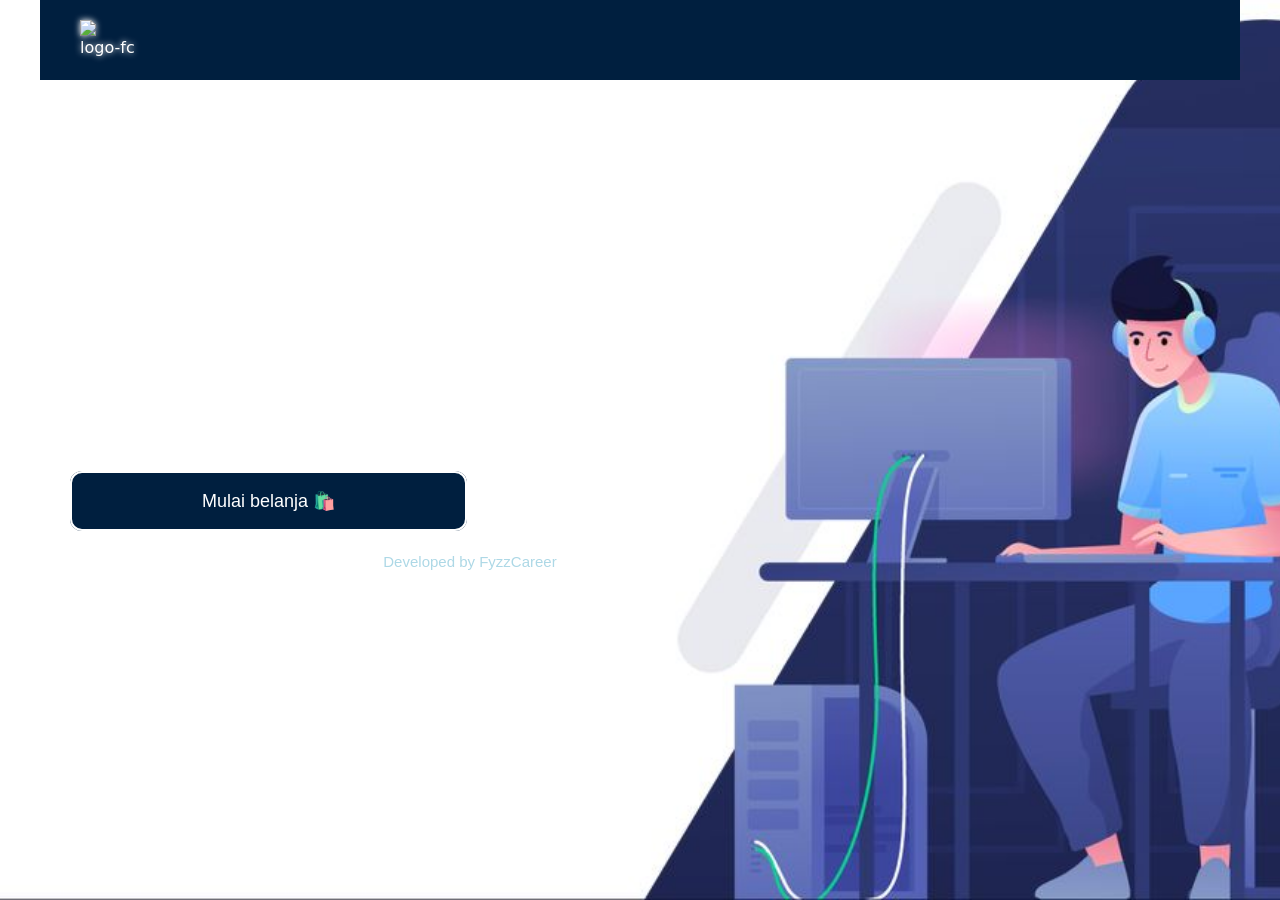
==== index.html @ ef34964d "update tampilan UI Updated tampilan UI versi laptop" ====
<!DOCTYPE html>
<html lang="id">
<head>
    <link href="https://unpkg.com/aos@2.3.1/dist/aos.css" rel="stylesheet">
    <link href="https://cdn.jsdelivr.net/npm/bootstrap@5.3.8/dist/css/bootstrap.min.css" rel="stylesheet" integrity="sha384-sRIl4kxILFvY47J16cr9ZwB07vP4J8+LH7qKQnuqkuIAvNWLzeN8tE5YBujZqJLB" crossorigin="anonymous">
    <meta charset="UTF-8">
    <meta name="viewport" content="width=device-width, initial-scale=1.0">
    <title>FyzzCareer | Jasa Web, CV & Website Promosi Profesional</title>
    <link rel="icon" href="favicon-2.png" type="image/png">
    <meta property="og:image" content="https://fyzz-career.vercel.app/og-imageV2.jpg">
    <meta property="og:url" content="https://fyzz-career.vercel.app/">
    <meta name="description" content="FyzzCareer tempat joki favorit kamu, murah, aman, cepat, dan terpercaya.">
    <meta name="keywords" content="jasa pembuatan cv, jasa web portofolio, jasa makalah, website landing page usaha, fyzzcareer">
    <meta name="author" content="FyzzCareer">
    <meta name="theme-color" content="#001f3f">

    <link rel="canonical" href="https://fyzz-career.vercel.app/">

    <meta property="og:title" content="FyzzCareer - Jasa Pembuatan Web, Makalah & CV Profesional">
    <meta property="og:description" content="Jasa pembuatan Web Portofolio, CV, Makalah & Website Landing Page Usaha. Murah, Cepat, Aman & Terpercaya.">
    <meta property="og:type" content="website">

    <meta name="twitter:card" content="summary_large_image">
</head>
<body>
    <header>
        <img src="logo-login.png" alt="logo-fc">
    </header>
    <h2 data-aos="zoom-in">Selamat Datang di <b style="color: #ADD8E6; text-shadow: 2px 2px 1px black;"><br>FyzzCareer</b></h2>
    <p data-aos="zoom-in">Tempat joki favorit kamu ⭐⭐⭐ Produk pilihan, <br>kualitas terbaik, dan harga bersahabat.</p>
    <a href="login.html" class="button">Mulai belanja 🛍️</a>

    <p class="create" style="text-align: center; color: #ADD8E6; text-shadow: none; font-size: 15px; margin-top: 35px;">Developed by FyzzCareer</p>
    <style>
        body {
            margin: 0;
            padding: 0;
            background-color: #001F3F;
            color: white;
            background-image: url('bg-homepage-2.jpg');
            background-size: cover;
            background-position: center;
            height: 100vh;
        }

        header {
            display: flex;
            padding: 10px;
            background-color: #001F3F;
        }

        header img {
    width: 5%;
    height: 5%;
    filter: drop-shadow(0 0 3px white);
}

        header h1 {
            font-size: 25px;
            color: #ADD8E6;
            font-family: Arial, sans-serif;
            font-weight: bold;
            margin-left: 25px;
        }

        p {
            font-size: 18px;
            font-family: Arial, sans-serif;
            line-height: 1.6;
            margin-bottom: 45px;
            color: black;
            margin-top: 35px;
            margin-left: 30px;
        }

        h2 {
            font-size: 3rem;
            font-family: Arial, sans-serif;
            margin-top: 105px;
            color: black;
            font-weight: bold;
            margin-left: 30px;
        }

        .button {
            padding: 15px 115px;
            background-color: #001f3f;
            border: 2px solid white;
            color: white;
            border-radius: 10px;
            transition: all 0.3s ease;
            margin-left: 30px;
        }

        .button:hover {
            color: #666666;
            background-color: #f9fafb;
            transform: translateY(-2px);
            box-shadow: 0 8px 17px cornflowerblue;
        }

        a {
            text-decoration: none;
            font-family: Verdana, Geneva, Tahoma, sans-serif;
        }

        

        /* Scrollbar */
::-webkit-scrollbar {
    width: 10px;
}

::-webkit-scrollbar-track {
    background: #f1f1f1;
}

::-webkit-scrollbar-thumb {
    background: linear-gradient(135deg, #4A90E2, #1E3A8A);
    border-radius: 10px;
}

::-webkit-scrollbar-thumb:hover {
    background: #1E3A8A;
}

    @media (max-width: 767px) {

    body {
        height: 100vh;
        background-image: url('bg-homepage.jpeg');
        background-size: cover;
        background-position: center;
}

    header h1 {
        font-size: 18px;
        font-family: Arial, sans-serif;
}

    header img {
  width: 20%;
  height: 20%;
  filter: drop-shadow(0 0 3px white);
}

    h2 {
        font-size: 1.8rem;
        text-align: left;
        margin-left: 45px;
        color: white;
        font-weight: bold;
        font-family: Arial, sans-serif;
}

    p {
        margin-bottom: 345px;
        text-align: left;
        margin-left: 45px;
        color: white;
        font-size: 12px;
        font-family: Arial, sans-serif;
}

    .button:hover {
            color: #666666;
            background-color: #f9fafb;
            transform: translateY(-2px);
            box-shadow: 0 8px 17px cornflowerblue;
        }


    .button {
    padding: 2vh 28vw; /* menggunakan unit vh dan vw untuk padding */
    border-radius: 50px;
    max-width: 50vw; /* menggunakan max-width untuk membatasi lebar tombol */
    width: 100%; /* menggunakan width 100% untuk membuat tombol responsif */
    text-align: center;
    font-size: 13px;
    font-family: Arial, sans-serif;
    background: none;
}

::-webkit-scrollbar {
    width: 10px;
}

::-webkit-scrollbar-track {
    background: #f1f1f1;
}

::-webkit-scrollbar-thumb {
    background: linear-gradient(135deg, #4a90e2, #1e3a8a);
    border-radius: 10px;
}

::-webkit-scrollbar-thumb:hover {
    background: #1e3a8a;
}

        }

        /* Menargetkan HP saat posisi miring (Landscape) */
@media (max-width: 932px) and (orientation: landscape) {

    header h1 {
        font-size: 18px; /* Sedikit dikecilkan agar header tidak terlalu tebal */
    }

    body {
        height: 100vh;
        background-image: url('bg-homepage-2.jpg');
        background-size: cover;
        background-position: center;
    }

    header img {
  width: 10%;
  height: 10%;
  filter: drop-shadow(0 0 3px white);
}

    h2 {
        font-size: 1.8rem;   /* Ukuran judul disesuaikan agar tidak menutupi layar */
        margin-left: 15px;
        margin-top: 10px;
        margin-top: 25px;
        color: black;
        font-family: Arial, sans-serif;
    }

    header {
        height: auto ;
        padding: 15px !important;
        width: 100% !important;
    }

    p {
        /* JANGAN gunakan margin-bottom 373px di sini karena layar miring itu pendek */
        margin-bottom: 30px; 
        font-size: 12px;
        margin-left: 15px;
        line-height: 1.4;
        margin-bottom: 80px;
        color: black;
        font-family: Arial, sans-serif;
    }

    .button {
        /* Padding 158px di kiri-kanan akan membuat tombol terlalu lebar di mode miring */
        padding: 15px 128px; 
        justify-content: center;
        align-items: center;
        width: auto;
        border-radius: 50px;
        text-align: center;
        color: white;
        background: #001f3f;
    }

    .button:hover {
            color: #666666;
            background-color: #f9fafb;
            transform: translateY(-2px);
            box-shadow: 0 8px 17px cornflowerblue;
        }


    /* Agar section tidak terlalu panjang */
    section {
        padding: 20px 10px;
        height: auto;
    }
}

@media (min-width: 1024px) and (max-width: 1366px) {

    body {
        height: 100vh;
        background-size: cover;
        background-position: center;
        padding: 0 40px;
    }

    header img {
    width: 5%;
    height: 5%;
    filter: drop-shadow(0 0 3px white);
}

    header {
        padding: 20px 40px;
        align-items: center;
    }

    header h1 {
        font-size: 28px;
        margin-left: 0;
        font-family: Arial, sans-serif;
    }

    h2 {
        font-size: 3.5rem;
        margin-top: 140px;
        font-weight: bold;
        font-family: Arial, sans-serif;
        margin-left: 30px;
    }

    p {
        font-size: 20px;
        max-width: 800px;
        margin: 20px auto 50px auto;
        font-family: Arial, sans-serif;
        margin-left: 30px;
    }

    .button {
        padding: 18px 130px;
        font-size: 18px;
        border-radius: 12px;
        margin-left: 30px;
    }

    .button:hover {
            color: #666666;
            background-color: #f9fafb;
            transform: translateY(-2px);
            box-shadow: 0 8px 17px cornflowerblue;
        }

}
</style>

<script src="https://cdnjs.cloudflare.com/ajax/libs/aos/2.3.4/aos.js"></script>
<script src="https://cdn.jsdelivr.net/npm/bootstrap@5.3.8/dist/js/bootstrap.bundle.min.js" integrity="sha384-FKyoEForCGlyvwx9Hj09JcYn3nv7wiPVlz7YYwJrWVcXK/BmnVDxM+D2scQbITxI" crossorigin="anonymous"></script>
<script>
    window.addEventListener('load', function() {
    AOS.init({
            easing: 'ease-in-out',
            duration: 1200,
            offset: 200,
            once: true
    });
    });
</script>
</script>
</body>
</html>
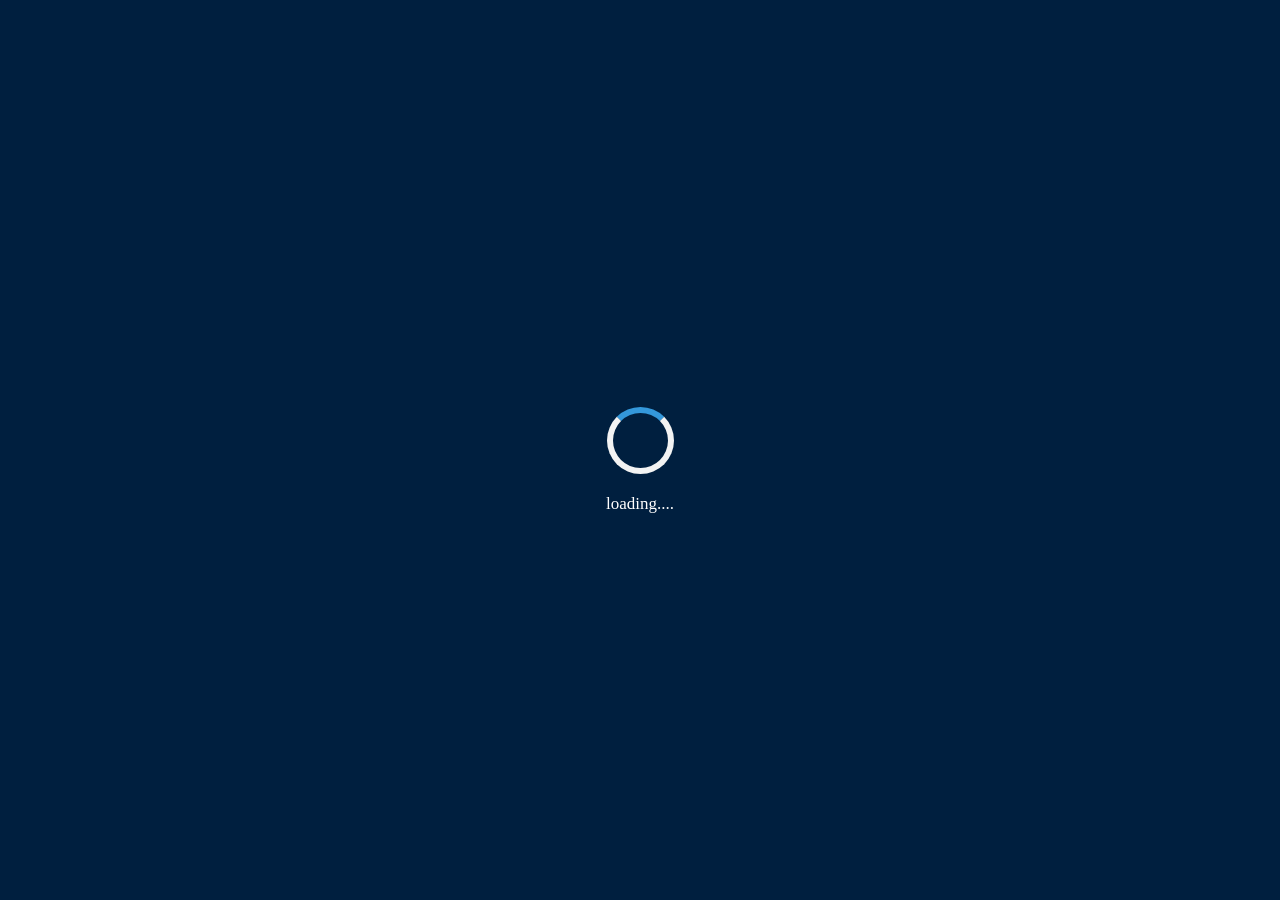
==== commit 4e618fd1: "Add files via upload" ====
--- a/index.html
+++ b/index.html
@@ -1,349 +1,119 @@
 <!DOCTYPE html>
 <html lang="id">
 <head>
-    <link href="https://unpkg.com/aos@2.3.1/dist/aos.css" rel="stylesheet">
-    <link href="https://cdn.jsdelivr.net/npm/bootstrap@5.3.8/dist/css/bootstrap.min.css" rel="stylesheet" integrity="sha384-sRIl4kxILFvY47J16cr9ZwB07vP4J8+LH7qKQnuqkuIAvNWLzeN8tE5YBujZqJLB" crossorigin="anonymous">
     <meta charset="UTF-8">
     <meta name="viewport" content="width=device-width, initial-scale=1.0">
-    <title>FyzzCareer | Jasa Web, CV & Website Promosi Profesional</title>
+    <meta name="theme-color" content="#001f3f">
     <link rel="icon" href="favicon-2.png" type="image/png">
-    <meta property="og:image" content="https://fyzz-career.vercel.app/og-imageV2.jpg">
-    <meta property="og:url" content="https://fyzz-career.vercel.app/">
-    <meta name="description" content="FyzzCareer tempat joki favorit kamu, murah, aman, cepat, dan terpercaya.">
-    <meta name="keywords" content="jasa pembuatan cv, jasa web portofolio, jasa makalah, website landing page usaha, fyzzcareer">
-    <meta name="author" content="FyzzCareer">
-    <meta name="theme-color" content="#001f3f">
-
-    <link rel="canonical" href="https://fyzz-career.vercel.app/">
-
-    <meta property="og:title" content="FyzzCareer - Jasa Pembuatan Web, Makalah & CV Profesional">
-    <meta property="og:description" content="Jasa pembuatan Web Portofolio, CV, Makalah & Website Landing Page Usaha. Murah, Cepat, Aman & Terpercaya.">
-    <meta property="og:type" content="website">
-
-    <meta name="twitter:card" content="summary_large_image">
+    <title>Homepage FyzzCareer</title>
 </head>
 <body>
-    <header>
-        <img src="logo-login.png" alt="logo-fc">
-    </header>
-    <h2 data-aos="zoom-in">Selamat Datang di <b style="color: #ADD8E6; text-shadow: 2px 2px 1px black;"><br>FyzzCareer</b></h2>
-    <p data-aos="zoom-in">Tempat joki favorit kamu ⭐⭐⭐ Produk pilihan, <br>kualitas terbaik, dan harga bersahabat.</p>
-    <a href="login.html" class="button">Mulai belanja 🛍️</a>
+    <div class="container">
+        <img src="logo-login.png" alt="">
+        <div class="load"></div>
+        <p>loading....</p>
+    </div>
 
-    <p class="create" style="text-align: center; color: #ADD8E6; text-shadow: none; font-size: 15px; margin-top: 35px;">Developed by FyzzCareer</p>
     <style>
         body {
             margin: 0;
             padding: 0;
             background-color: #001F3F;
             color: white;
-            background-image: url('bg-homepage-2.jpg');
-            background-size: cover;
-            background-position: center;
+            display: flex;
+            justify-content: center;
+            align-items: center;
             height: 100vh;
         }
 
-        header {
-            display: flex;
-            padding: 10px;
-            background-color: #001F3F;
+        .container {
+            text-align: center;
         }
 
-        header img {
-    width: 5%;
-    height: 5%;
-    filter: drop-shadow(0 0 3px white);
-}
-
-        header h1 {
-            font-size: 25px;
-            color: #ADD8E6;
-            font-family: Arial, sans-serif;
-            font-weight: bold;
-            margin-left: 25px;
+        .container img {
+            width: 25vh;
+            height: 17vh;
+            filter: drop-shadow(0 0 5px white);
         }
 
-        p {
-            font-size: 18px;
-            font-family: Arial, sans-serif;
-            line-height: 1.6;
-            margin-bottom: 45px;
-            color: black;
-            margin-top: 35px;
-            margin-left: 30px;
+        .load {
+            border: 5px solid #f3f3f3; /* Light grey */
+            border-top: 5px solid #3498db; /* Blue */
+            border-radius: 50%;
+            width: 40px;
+            height: 40px;
+            animation: spin 1s linear infinite;
+            margin: 20px auto;
         }
 
-        h2 {
-            font-size: 3rem;
-            font-family: Arial, sans-serif;
-            margin-top: 105px;
-            color: black;
-            font-weight: bold;
-            margin-left: 30px;
+        @keyframes spin {
+            0% { 
+                transform: rotate(0deg); 
+            }
+            100% { 
+                transform: rotate(360deg); 
+            }
         }
 
-        .button {
-            padding: 15px 115px;
-            background-color: #001f3f;
-            border: 2px solid white;
-            color: white;
-            border-radius: 10px;
-            transition: all 0.3s ease;
-            margin-left: 30px;
-        }
+        /* ================= LAPTOP / DESKTOP ================= */
+@media (min-width: 1024px) and (max-width: 1366px) {
 
-        .button:hover {
-            color: #666666;
-            background-color: #f9fafb;
-            transform: translateY(-2px);
-            box-shadow: 0 8px 17px cornflowerblue;
-        }
-
-        a {
-            text-decoration: none;
-            font-family: Verdana, Geneva, Tahoma, sans-serif;
-        }
-
-        
-
-        /* Scrollbar */
-::-webkit-scrollbar {
-    width: 10px;
-}
-
-::-webkit-scrollbar-track {
-    background: #f1f1f1;
-}
-
-::-webkit-scrollbar-thumb {
-    background: linear-gradient(135deg, #4A90E2, #1E3A8A);
-    border-radius: 10px;
-}
-
-::-webkit-scrollbar-thumb:hover {
-    background: #1E3A8A;
-}
-
-    @media (max-width: 767px) {
-
-    body {
-        height: 100vh;
-        background-image: url('bg-homepage.jpeg');
-        background-size: cover;
-        background-position: center;
-}
-
-    header h1 {
-        font-size: 18px;
-        font-family: Arial, sans-serif;
-}
-
-    header img {
-  width: 20%;
-  height: 20%;
-  filter: drop-shadow(0 0 3px white);
-}
-
-    h2 {
-        font-size: 1.8rem;
-        text-align: left;
-        margin-left: 45px;
-        color: white;
-        font-weight: bold;
-        font-family: Arial, sans-serif;
-}
-
-    p {
-        margin-bottom: 345px;
-        text-align: left;
-        margin-left: 45px;
-        color: white;
-        font-size: 12px;
-        font-family: Arial, sans-serif;
-}
-
-    .button:hover {
-            color: #666666;
-            background-color: #f9fafb;
-            transform: translateY(-2px);
-            box-shadow: 0 8px 17px cornflowerblue;
-        }
-
-
-    .button {
-    padding: 2vh 28vw; /* menggunakan unit vh dan vw untuk padding */
-    border-radius: 50px;
-    max-width: 50vw; /* menggunakan max-width untuk membatasi lebar tombol */
-    width: 100%; /* menggunakan width 100% untuk membuat tombol responsif */
-    text-align: center;
-    font-size: 13px;
-    font-family: Arial, sans-serif;
-    background: none;
-}
-
-::-webkit-scrollbar {
-    width: 10px;
-}
-
-::-webkit-scrollbar-track {
-    background: #f1f1f1;
-}
-
-::-webkit-scrollbar-thumb {
-    background: linear-gradient(135deg, #4a90e2, #1e3a8a);
-    border-radius: 10px;
-}
-
-::-webkit-scrollbar-thumb:hover {
-    background: #1e3a8a;
-}
-
-        }
-
-        /* Menargetkan HP saat posisi miring (Landscape) */
-@media (max-width: 932px) and (orientation: landscape) {
-
-    header h1 {
-        font-size: 18px; /* Sedikit dikecilkan agar header tidak terlalu tebal */
+    .container {
+        padding: 30px;
     }
 
-    body {
-        height: 100vh;
-        background-image: url('bg-homepage-2.jpg');
-        background-size: cover;
-        background-position: center;
+    .container img {
+        width: 280px;
+        height: auto;
     }
 
-    header img {
-  width: 10%;
-  height: 10%;
-  filter: drop-shadow(0 0 3px white);
-}
-
-    h2 {
-        font-size: 1.8rem;   /* Ukuran judul disesuaikan agar tidak menutupi layar */
-        margin-left: 15px;
-        margin-top: 10px;
-        margin-top: 25px;
-        color: black;
-        font-family: Arial, sans-serif;
+    .load {
+        width: 55px;
+        height: 55px;
+        border: 6px solid #f3f3f3;
+        border-top: 6px solid #3498db;
     }
 
-    header {
-        height: auto ;
-        padding: 15px !important;
-        width: 100% !important;
+    h1 {
+        font-size: 38px;
     }
 
     p {
-        /* JANGAN gunakan margin-bottom 373px di sini karena layar miring itu pendek */
-        margin-bottom: 30px; 
-        font-size: 12px;
-        margin-left: 15px;
-        line-height: 1.4;
-        margin-bottom: 80px;
-        color: black;
-        font-family: Arial, sans-serif;
-    }
-
-    .button {
-        /* Padding 158px di kiri-kanan akan membuat tombol terlalu lebar di mode miring */
-        padding: 15px 128px; 
-        justify-content: center;
-        align-items: center;
-        width: auto;
-        border-radius: 50px;
-        text-align: center;
-        color: white;
-        background: #001f3f;
-    }
-
-    .button:hover {
-            color: #666666;
-            background-color: #f9fafb;
-            transform: translateY(-2px);
-            box-shadow: 0 8px 17px cornflowerblue;
-        }
-
-
-    /* Agar section tidak terlalu panjang */
-    section {
-        padding: 20px 10px;
-        height: auto;
+        font-size: 17px;
     }
 }
 
-@media (min-width: 1024px) and (max-width: 1366px) {
+    @media (max-width: 768px) {
 
-    body {
-        height: 100vh;
-        background-size: cover;
-        background-position: center;
-        padding: 0 40px;
+    .container {
+        padding: 20px;
     }
 
-    header img {
-    width: 5%;
-    height: 5%;
-    filter: drop-shadow(0 0 3px white);
-}
-
-    header {
-        padding: 20px 40px;
-        align-items: center;
+    .container img {
+        width: 180px;
     }
 
-    header h1 {
-        font-size: 28px;
-        margin-left: 0;
-        font-family: Arial, sans-serif;
+    .load {
+        width: 40px;
+        height: 40px;
+        border: 5px solid #f3f3f3;
+        border-top: 5px solid #3498db;
     }
 
-    h2 {
-        font-size: 3.5rem;
-        margin-top: 140px;
-        font-weight: bold;
-        font-family: Arial, sans-serif;
-        margin-left: 30px;
+    h1 {
+        font-size: 28px;
     }
 
     p {
-        font-size: 20px;
-        max-width: 800px;
-        margin: 20px auto 50px auto;
-        font-family: Arial, sans-serif;
-        margin-left: 30px;
+        font-size: 14px;
     }
+}
+    </style>
 
-    .button {
-        padding: 18px 130px;
-        font-size: 18px;
-        border-radius: 12px;
-        margin-left: 30px;
-    }
-
-    .button:hover {
-            color: #666666;
-            background-color: #f9fafb;
-            transform: translateY(-2px);
-            box-shadow: 0 8px 17px cornflowerblue;
-        }
-
-}
-</style>
-
-<script src="https://cdnjs.cloudflare.com/ajax/libs/aos/2.3.4/aos.js"></script>
-<script src="https://cdn.jsdelivr.net/npm/bootstrap@5.3.8/dist/js/bootstrap.bundle.min.js" integrity="sha384-FKyoEForCGlyvwx9Hj09JcYn3nv7wiPVlz7YYwJrWVcXK/BmnVDxM+D2scQbITxI" crossorigin="anonymous"></script>
-<script>
-    window.addEventListener('load', function() {
-    AOS.init({
-            easing: 'ease-in-out',
-            duration: 1200,
-            offset: 200,
-            once: true
-    });
-    });
-</script>
-</script>
+    <script>
+        setTimeout(function() {
+            window.location.href = "homepage-2.html";
+        }, 2000);
+    </script>
 </body>
-</html>
+</html>
